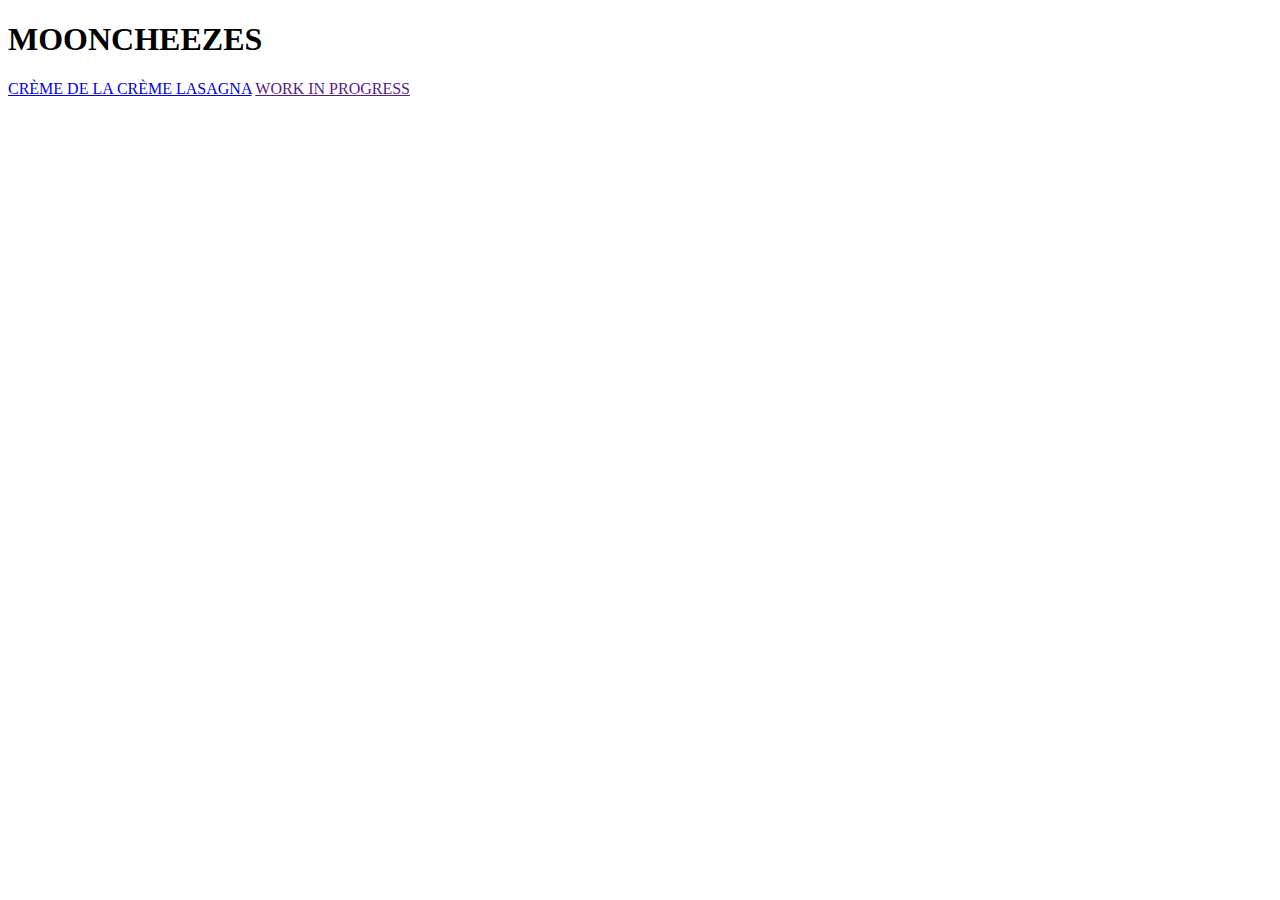
==== index.html @ a086246f "initial commit" ====
<!DOCTYPE html>
<html lang="en">
<head>
    <meta charset="UTF-8">
    <meta http-equiv="X-UA-Compatible" content="IE=edge">
    <meta name="viewport" content="width=device-width, initial-scale=1.0">
    <title>MOONCHEEZES</title>
</head>
<body>
    <h1>MOONCHEEZES</h1>
    <a href="recipes/lasagna.html">CRÈME DE LA CRÈME LASAGNA</a>
    <a href="">WORK IN PROGRESS</a>
</body>
</html>
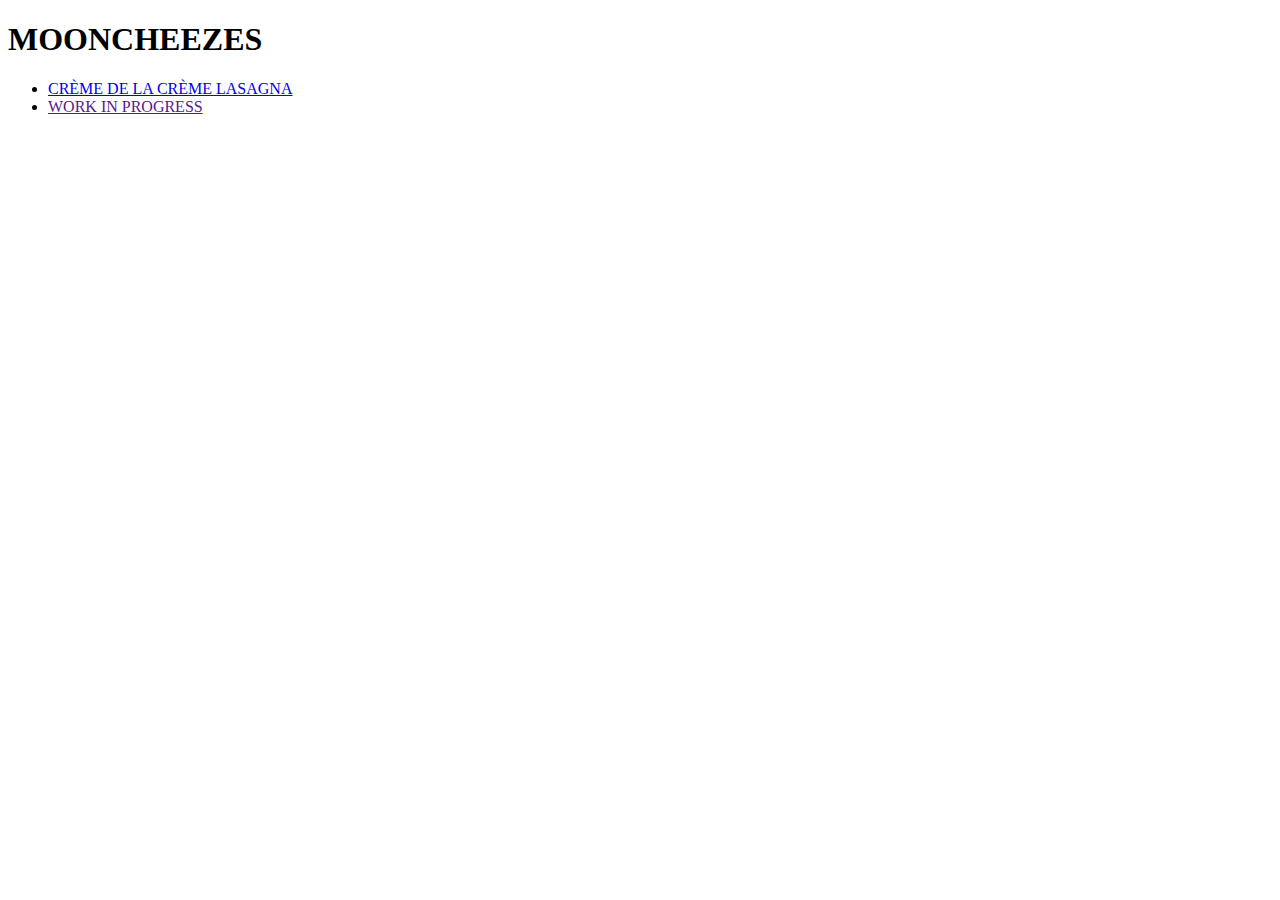
==== commit ee26ad8f: "fix recipes menu" ====
--- a/index.html
+++ b/index.html
@@ -8,7 +8,9 @@
 </head>
 <body>
     <h1>MOONCHEEZES</h1>
-    <a href="recipes/lasagna.html">CRÈME DE LA CRÈME LASAGNA</a>
-    <a href="">WORK IN PROGRESS</a>
+    <ul>
+        <li><a href="recipes/lasagna.html">CRÈME DE LA CRÈME LASAGNA</a></li>
+        <li><a href="">WORK IN PROGRESS</a></li>
+    </ul>
 </body>
 </html>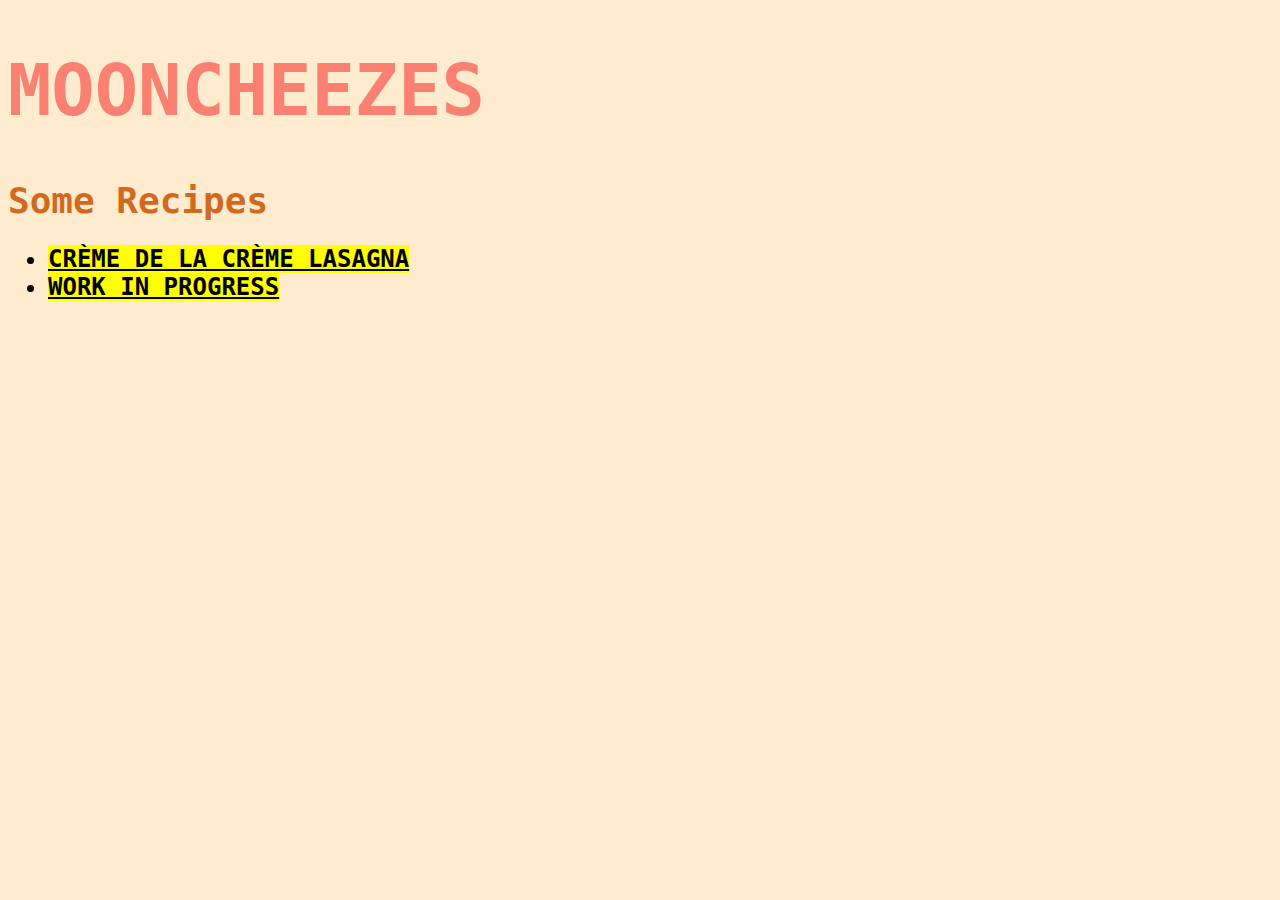
==== commit 0c54f260: "initial styles" ====
--- a/index.html
+++ b/index.html
@@ -4,10 +4,12 @@
     <meta charset="UTF-8">
     <meta http-equiv="X-UA-Compatible" content="IE=edge">
     <meta name="viewport" content="width=device-width, initial-scale=1.0">
+    <link rel="stylesheet" href="css/style.css">
     <title>MOONCHEEZES</title>
 </head>
 <body>
     <h1>MOONCHEEZES</h1>
+    <h2>Some Recipes</h2>
     <ul>
         <li><a href="recipes/lasagna.html">CRÈME DE LA CRÈME LASAGNA</a></li>
         <li><a href="">WORK IN PROGRESS</a></li>
--- a/css/style.css
+++ b/css/style.css
@@ -0,0 +1,34 @@
+* {
+    font-family: monospace;
+    background-color: blanchedalmond;
+    font-size: 24px;
+}
+
+h1 {
+
+    color: salmon;
+    font-size: 72px;
+    font-weight: 900;
+}
+
+h2 {
+    color: chocolate;
+    font-size: 36px;
+    font-weight: 700;
+    margin-bottom: 0px;
+}
+
+p {
+    margin-bottom: 0px;
+}
+
+a {
+    background-color: yellow;
+    color: black;
+    font-weight: 900;
+}
+
+li {
+    margin: auto;
+    padding: auto;
+}